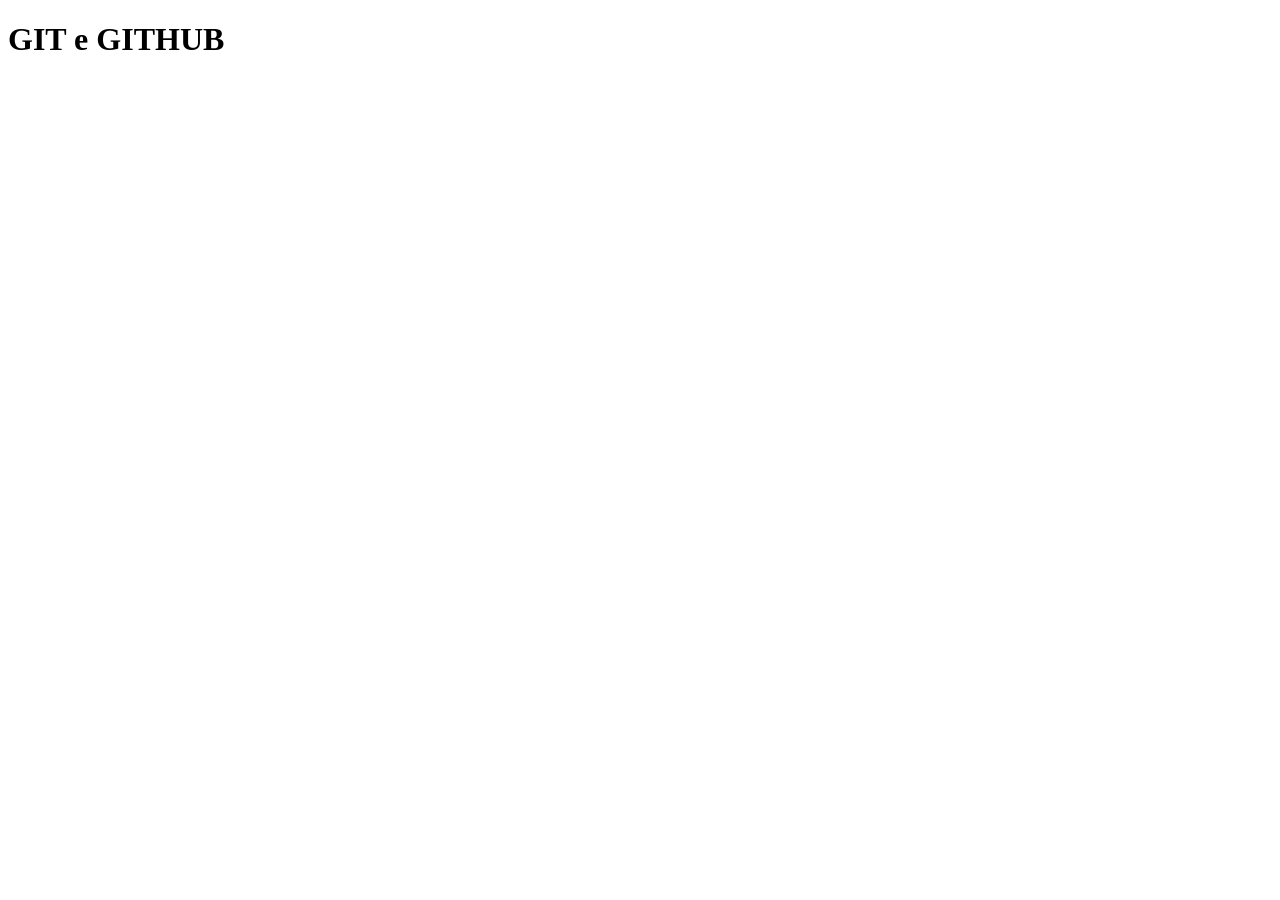
==== index.html @ 2b19f744 "Estrutura Básica do HTML" ====
<!DOCTYPE html>
<html lang="pt-br">
<head>
    <meta charset="UTF-8">
    <meta name="viewport" content="width=device-width, initial-scale=1.0">
    <title>Exemplo de Git e GitHub</title>
</head>
<body>
    <h1>GIT e GITHUB</h1>
</html>
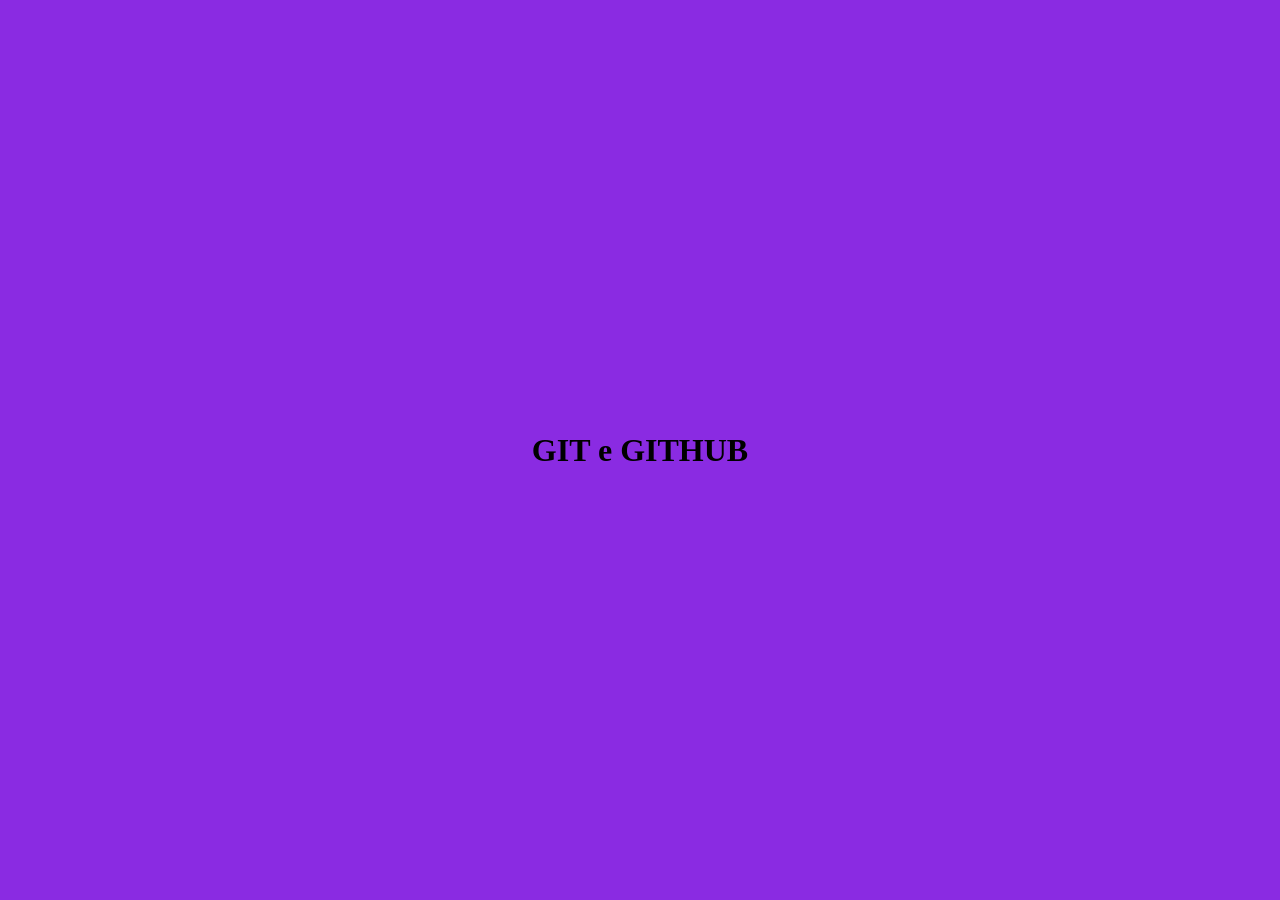
==== commit 8d08c678: "Página Principal Estilizada" ====
--- a/index.html
+++ b/index.html
@@ -3,6 +3,7 @@
 <head>
     <meta charset="UTF-8">
     <meta name="viewport" content="width=device-width, initial-scale=1.0">
+    <link rel="stylesheet" href="style.css">
     <title>Exemplo de Git e GitHub</title>
 </head>
 <body>
--- a/style.css
+++ b/style.css
@@ -0,0 +1,13 @@
+* {
+    padding: 0;
+    margin: 0;
+    box-sizing: border-box;
+}
+
+body {
+    display: flex;
+    justify-content: center;
+    align-items: center;
+    background-color: blueviolet;
+    height: 100vh;
+}
